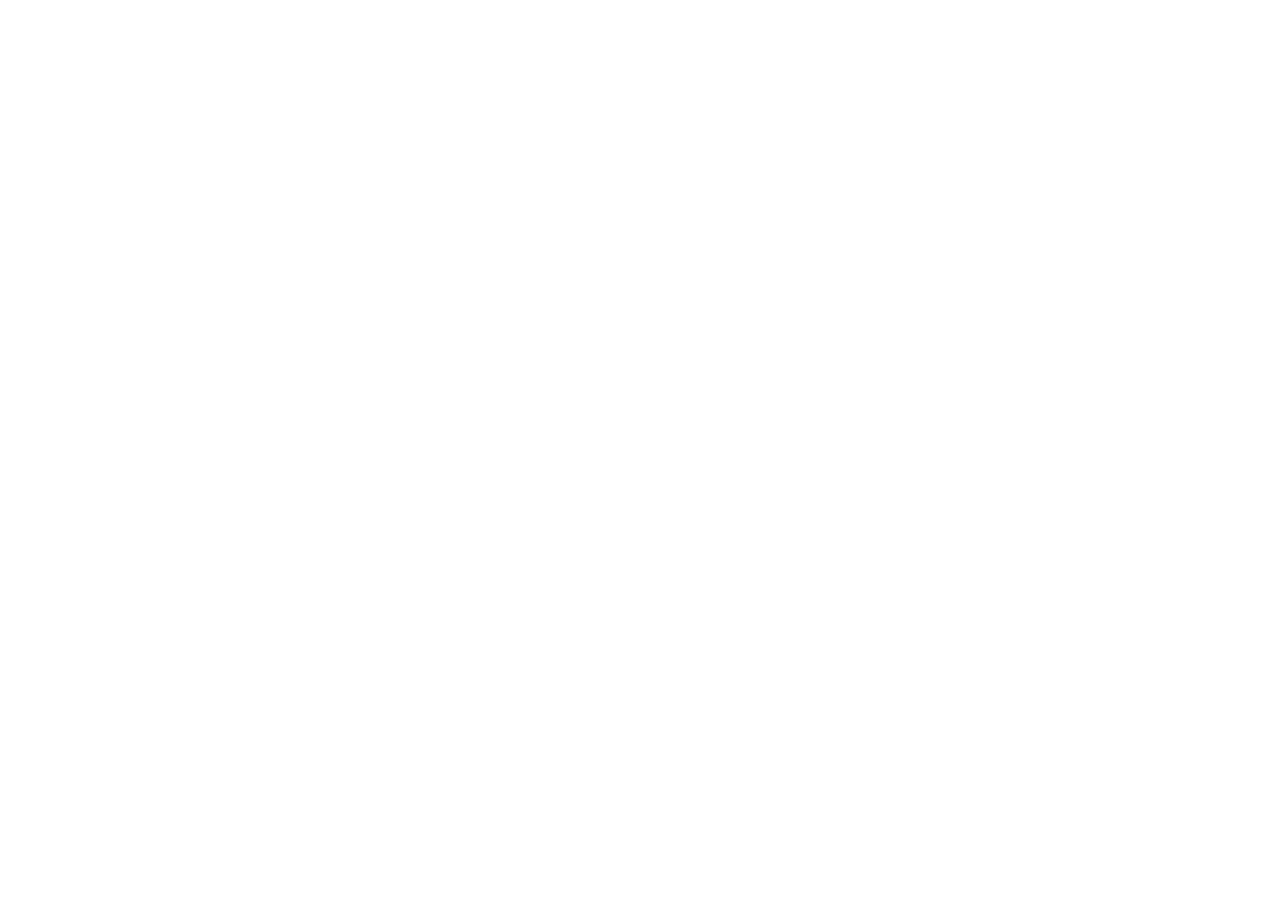
==== about.html @ d869c245 "added dropdown" ====
<!DOCTYPE html>
<html lang="en">
<head>
    <meta charset="UTF-8">
    <meta name="viewport" content="width=device-width, initial-scale=1.0">
    <title>Document</title>
</head>
<body>
    
</body>
</html>
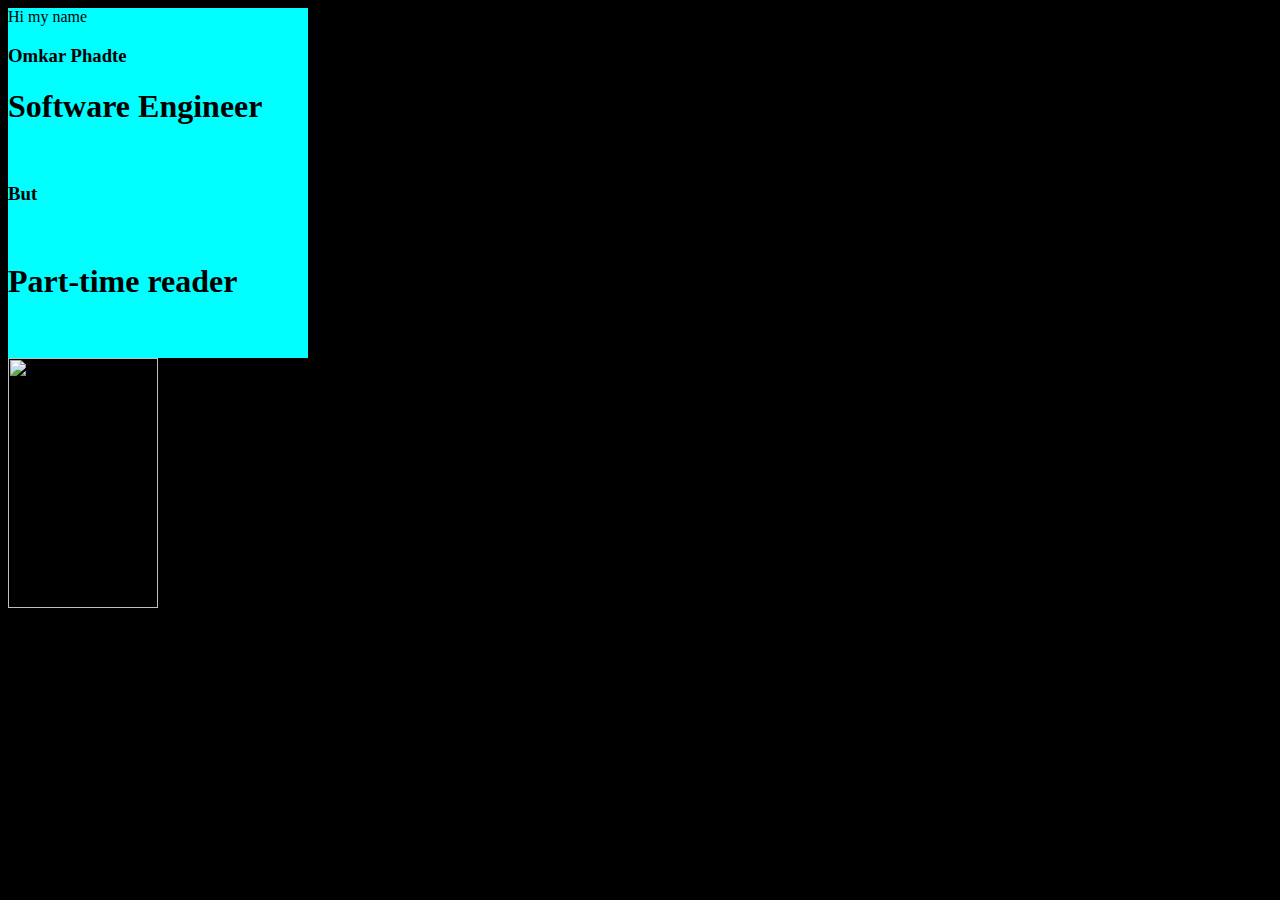
==== commit 58fe8357: "added basic in about me" ====
--- a/about.html
+++ b/about.html
@@ -4,8 +4,19 @@
     <meta charset="UTF-8">
     <meta name="viewport" content="width=device-width, initial-scale=1.0">
     <title>Document</title>
+    <link rel="stylesheet" href="css\about.css">
 </head>
 <body>
+    <div class="info">
+        Hi my name <br>
+        <h3>Omkar Phadte</h3>
+        <h1>Software Engineer</h1><br>
+        <h3>But</h3><br>
+        <h1>Part-time reader</h1>
+    </div>
+    <div class="pic">
+        <img src="images/om.png">
+    </div>
     
 </body>
 </html>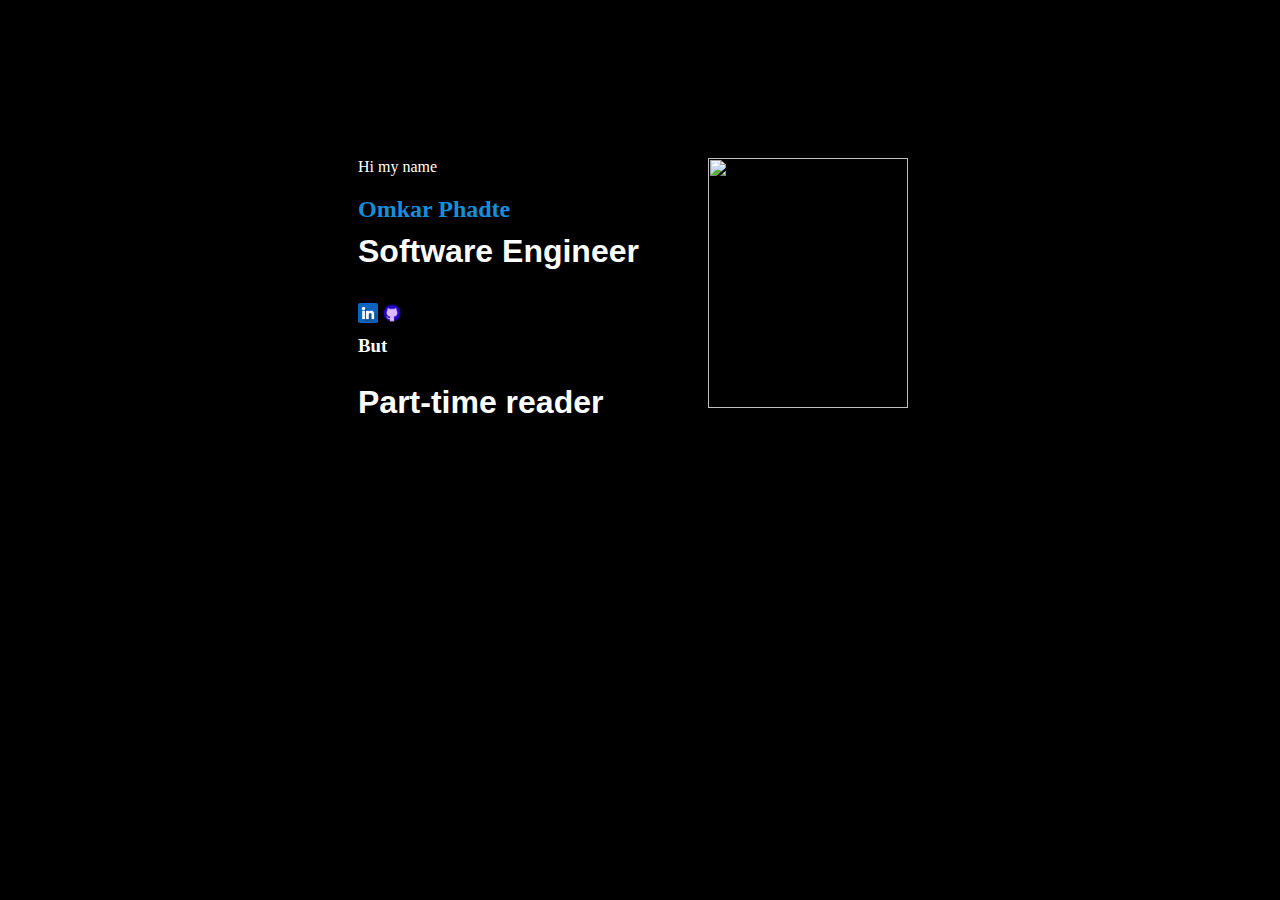
==== commit 5cc63b56: "about me part is complete" ====
--- a/about.html
+++ b/about.html
@@ -7,16 +7,24 @@
     <link rel="stylesheet" href="css\about.css">
 </head>
 <body>
-    <div class="info">
-        Hi my name <br>
-        <h3>Omkar Phadte</h3>
-        <h1>Software Engineer</h1><br>
-        <h3>But</h3><br>
-        <h1>Part-time reader</h1>
+    <div class="container">
+        <div class="info">
+            Hi my name <br>
+            <h2>Omkar Phadte</h2>
+            <h1>Software Engineer</h1><br>
+            <div class="SDE-hadle">
+                <a href="https://www.linkedin.com/in/omkar-phadte-bb51b0243?lipi=urn%3Ali%3Apage%3Ad_flagship3_profile_view_base_contact_details%3BDu1D2U7QTm%2BrPwKCvoZx0w%3D%3D"><img src="images/linkedin.png"></a>
+                <a href="https://github.com/Omkar1B12"><img src="images/github.png" ></a>
+            </div><br>
+            <h3>But</h3><br>
+            <h1>Part-time reader</h1>
+        </div>
+        <div class="pic">
+            <img src="images/om.png">
+        </div>
     </div>
-    <div class="pic">
-        <img src="images/om.png">
-    </div>
+    
+    
     
 </body>
 </html>